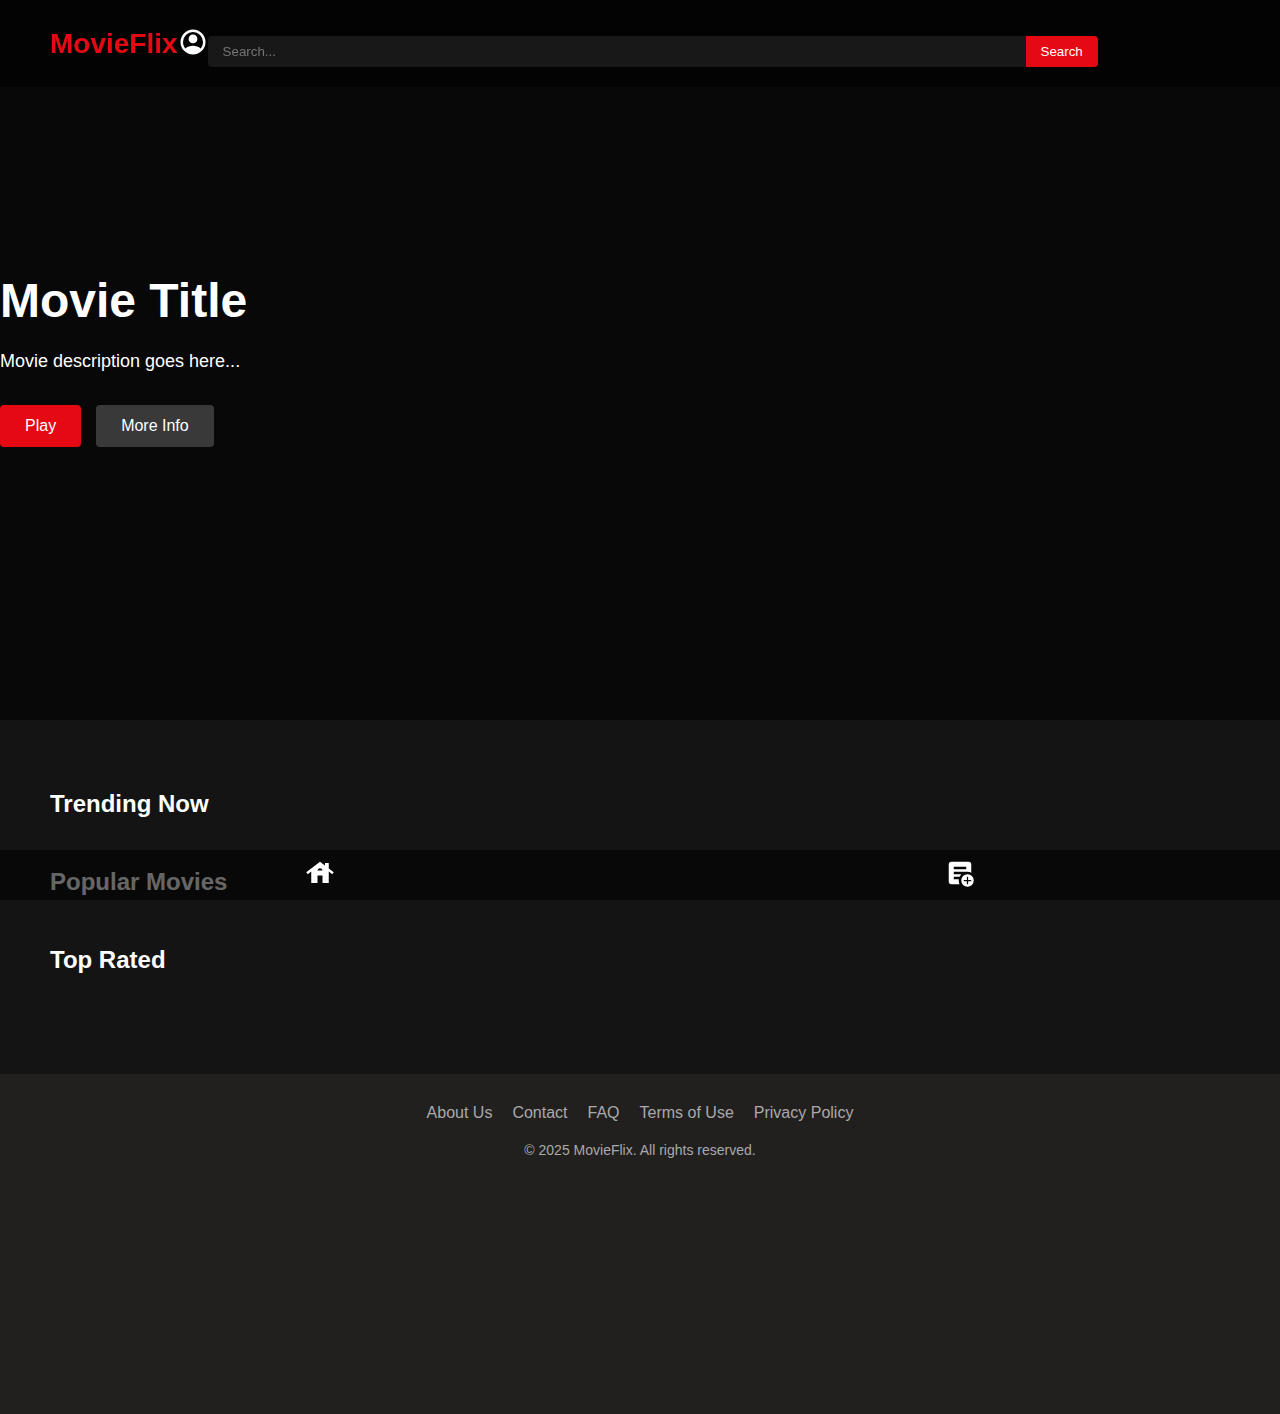
==== home.html @ 4eb02cfb "Added information when user clicked, need to adjust alfignment." ====
<!DOCTYPE html>
<html lang="en">
<head>
    <meta charset="UTF-8">
    <meta name="viewport" content="width=device-width, user-scalable=no, initial-scale=1.0">
 
    <title>MovieFlix - Stream Your Favorite Movies</title>
    <link rel="stylesheet" href="styles.css">
</head>
<body>
    <header class="header" id="header">
        <a href="#" class="logo">MovieFlix</a>
        <a href=""><img class="icon" src="img/profile.svg" alt="profile"></a>
        
        <div class="search-bar">
            <input type="text" id="searchInput" placeholder="Search...">
            <button id="searchBtn">Search</button>
        </div>
    </header>
 
    <div class="banner" id="banner">
        <div class="banner-content">
            <h1 class="banner-title" id="bannerTitle">Movie Title</h1>
            <p class="banner-description" id="bannerDescription">Movie description goes here...</p>
            <div class="banner-buttons">
                <button class="play-btn" id="playBannerBtn">Play</button>
                <button class="info-btn" id="infoBannerBtn">More Info</button>
            </div>
        </div>
    </div>
 
    <section class="categories">
        <h2 class="category-title">Trending Now</h2>
        <div class="movie-row" id="trendingMovies">
            <div class="loader" id="trendingLoader"></div>
            <!-- Movies will be added here dynamically -->
        </div>
       
        <h2 class="category-title">Popular Movies</h2>
        <div class="movie-row" id="popularMovies">
            <div class="loader" id="popularLoader"></div>
            <!-- Movies will be added here dynamically -->
        </div>
       
        <h2 class="category-title">Top Rated</h2>
        <div class="movie-row" id="topRatedMovies">
            <div class="loader" id="topRatedLoader"></div>
            <!-- Movies will be added here dynamically -->
        </div>
    </section>

    <!-- Movie Details Page -->
    <div class="movie-details" id="movieDetails">
        <button class="close-btn" id="closeDetailsBtn">&times;</button>
        <div class="info-container" id="infoContainer">
            <!-- Movie details will be populated here -->
        </div>
    </div>

 
    <footer class="footer">
        <div class="footer-links">
            <a href="#">About Us</a>
            <a href="#">Contact</a>
            <a href="#">FAQ</a>
            <a href="#">Terms of Use</a>
            <a href="#">Privacy Policy</a>
        </div>
        <p class="copyright">© 2025 MovieFlix. All rights reserved.</p>
    </footer>
    
    <nav class="nav-bottom" id="nav-bottom">
        <a href="home.html"><img src="img/home.svg" alt="Home" ></a>
        
        <a href="watchlist.html"><img src="img/watchlist.svg" alt="Watchlist"></a>
    </nav>
 
    <script src="script.js"></script>
</body>
</html>
---- styles.css ----
:root {
    --primary-color: #e50914;
    --secondary-color: #221f1f;
    --text-color: #ffffff;
    --background-dark: #141414;
    --background-light: #181818;
    --overlay-color: rgba(0, 0, 0, 0.6);
}

* {
    margin: 0;
    padding: 0;
    box-sizing: border-box;
    font-family: 'Segoe UI', Tahoma, Geneva, Verdana, sans-serif;
}

body {
    background-color: var(--background-dark);
    color: var(--text-color);
}

.header {
    display: flex;
    justify-content: space-between;
    align-items: center;
    padding: 20px 50px;
    position: fixed;
    top: 0;
    width: 100%;
    z-index: 100;
    transition: background-color 0.3s;
    background-color: var(--overlay-color);
    transition: transform 0.4s ease, opacity 0.3s ease;
}

.logo {
    color: var(--primary-color);
    font-size: 28px;
    font-weight: bold;
    text-decoration: none;
}

.icon{
    height: 30px;
    cursor: pointer;
    transition: transform 0.2s ease;
    filter: brightness(0) invert(1);
}

.search-bar {
    display: flex;
    width: 100%;
    margin:auto;
    margin-top: 1rem;
}

.search-bar input {
    width:80%;
    padding: 8px 15px;
    border: none;
    border-radius: 4px 0 0 4px;
    background-color: var(--background-light);
    color: var(--text-color);
    outline: none;
}

.search-bar input::-webkit-input-placeholder{
    text-align: left;
}

.search-bar button {
    padding: 8px 15px;
    border: none;
    border-radius: 0 4px 4px 0;
    background-color: var(--primary-color);
    color: var(--text-color);
    cursor: pointer; /*Don't need this for mobile but oh well*/
}

.banner {
    position: relative;
    height: 80vh;
    background-size: cover;
    background-position: center;
    display: flex;
    flex-direction: column;
    justify-content: center;
    padding: 0 50px 0 0;
}

/* Overlay the background */
.banner::after {
    content: "";
    position: absolute;
    top: 0;
    left: 0;
    width: 100%;
    height: 100%;
    background-color: var(--overlay-color);
    z-index: 1;
}

.banner-content {
    position: relative;
    z-index: 2;
    max-width: 650px;
}

.banner-title {
    font-size: 48px;
    margin-bottom: 20px;
}

.banner-description {
    font-size: 18px;
    margin-bottom: 30px;
    line-height: 1.5;
}

.banner-buttons {
    display: flex;
    gap: 15px;
}

.banner-buttons button {
    padding: 12px 25px;
    border: none;
    border-radius: 4px;
    font-size: 16px;
    font-weight: 500;
    cursor: pointer;
    transition: opacity 0.3s;
}

.banner-buttons button:hover {
    opacity: 0.85;
}

.play-btn {
    background-color: var(--primary-color);
    color: var(--text-color);
}

.info-btn {
    background-color: rgba(255, 255, 255, 0.2);
    color: var(--text-color);
}

.categories {
    padding: 50px;
    margin-top: 20px;
}

.category-title {
    font-size: 24px;
    margin-bottom: 20px;
}

.movie-row {
    display: flex;
    overflow-x: scroll;
    gap: 15px;
    padding-bottom: 30px;
    scrollbar-width: thin;
    scrollbar-color: var(--primary-color) var(--background-light);
}

.movie-row::-webkit-scrollbar {
    height: 8px;
}

.movie-row::-webkit-scrollbar-track {
    background: var(--background-light);
    border-radius: 10px;
}

.movie-row::-webkit-scrollbar-thumb {
    background-color: var(--primary-color);
    border-radius: 10px;
}

.movie-card {
    min-width: 150px; 
    border-radius: 6px;
    overflow: hidden;
    transition: transform 0.3s;
    position: relative;
    cursor: pointer;
}

.movie-card:hover {
    transform: scale(1.05);
}

.movie-card img {
    width: 100%;
    height: 300px;
    object-fit: cover;
}

.movie-info {
    padding: 15px;
    background-color: var(--background-light);
}

.movie-title {
    font-size: 16px;
    margin-bottom: 8px;
    white-space: nowrap;
    overflow: hidden;
    text-overflow: ellipsis;
}

.movie-year {
    font-size: 14px;
    color: #aaa;
}

/* Rating in top right of movie poster */
.rating {
    position: absolute;
    top: 10px;
    right: 10px;
    background-color: var(--primary-color);
    color: var(--text-color);
    padding: 4px 8px;
    border-radius: 4px;
    font-size: 14px;
    font-weight: bold;
}

.footer {
    background-color: var(--secondary-color);
    padding: 30px 50px;
    padding-bottom: 20%;
    text-align: center;
}

.footer-links {
    display: flex;
    justify-content: center;
    gap: 20px;
    margin-bottom: 20px;
}

.footer-links a {
    color: #aaa;
    text-decoration: none;
    transition: color 0.3s;
}

.footer-links a:hover {
    color: var(--primary-color);
}

.copyright {
    color: #aaa;
    font-size: 14px;
}

/* Loading spinner, the content showed too fast so this is rarely shown.s */
.loader {
    border: 4px solid #f3f3f3;
    border-top: 4px solid var(--primary-color);
    border-radius: 50%;
    width: 30px;
    height: 30px;
    animation: spin 1s linear infinite;
    margin: 20px auto;
    display: none;
}

.nav-bottom{
    display: flex;
    justify-content: space-around;
    align-items: center;

    position: fixed;
    width: 100%;
    padding: .5rem 0px;
    bottom: 0;
    z-index: 1000;
    background-color: var(--overlay-color);
    transition: transform 0.4s ease, opacity 0.3s ease;
}

.nav-bottom img {
    height: 30px;
    cursor: pointer;
    transition: transform 0.2s ease;
    filter: brightness(0) invert(1);
}

/* Movie Details Page Styles */
.movie-details {
    position: fixed;
    top: 0;
    left: 0;
    width: 100%;
    height: 100%;
    background-color: var(--background-dark);
    z-index: 1000;
    display: none;
    overflow-y: auto;
    padding-top: 80px;
}

.info-container {
    max-width: 1200px;
    margin: 0 auto;
    padding: 30px;
    display: flex;
    flex-direction: column;
    gap: 30px;
}

.info-container h1 {
    font-size: 36px;
    margin-bottom: 20px;
}

.info-container .movie-card {
    display: flex;
    min-width: auto;
    width: 100%;
    background-color: var(--background-light);
    border-radius: 8px;
    overflow: hidden;
    margin-bottom: 30px;
}

.info-container .movie-card img {
    width: 300px;
    height: 450px;
    object-fit: cover;
}

.ratings {
    padding: 20px;
    flex: 1;
}

.ratings p {
    margin-bottom: 10px;
    font-size: 16px;
}

.watchlist-btn {
    background-color: var(--primary-color);
    color: var(--text-color);
    border: none;
    padding: 12px 25px;
    border-radius: 4px;
    font-size: 16px;
    font-weight: 500;
    cursor: pointer;
    margin: 20px;
    align-self: flex-start;
}

.synopsis {
    background-color: var(--background-light);
    padding: 20px;
    border-radius: 8px;
}

.synopsis h2 {
    font-size: 24px;
    margin-bottom: 15px;
}

.synopsis p {
    line-height: 1.6;
    font-size: 16px;
}

.action-buttons {
    display: flex;
    gap: 15px;
    margin: 20px 0;
}


@keyframes spin {
    0% { transform: rotate(0deg); }
    100% { transform: rotate(360deg); }
}

/* Responsive design */
@media (max-width: 768px) {
    .header {
        padding: 15px 20px;
        flex-wrap: wrap;
    }
   
    .banner {
        height: 64vh;
        padding: 0 20px;
    }
   
    .banner-title {
        font-size: 32px;
    }
   
    .banner-description {
        font-size: 16px;
    }
   
    .categories {
        padding: 30px 20px;
    }
   
    .movie-card {
        min-width: 150px;
    }
   
    .movie-card img {
        height: 225px;
    }
}
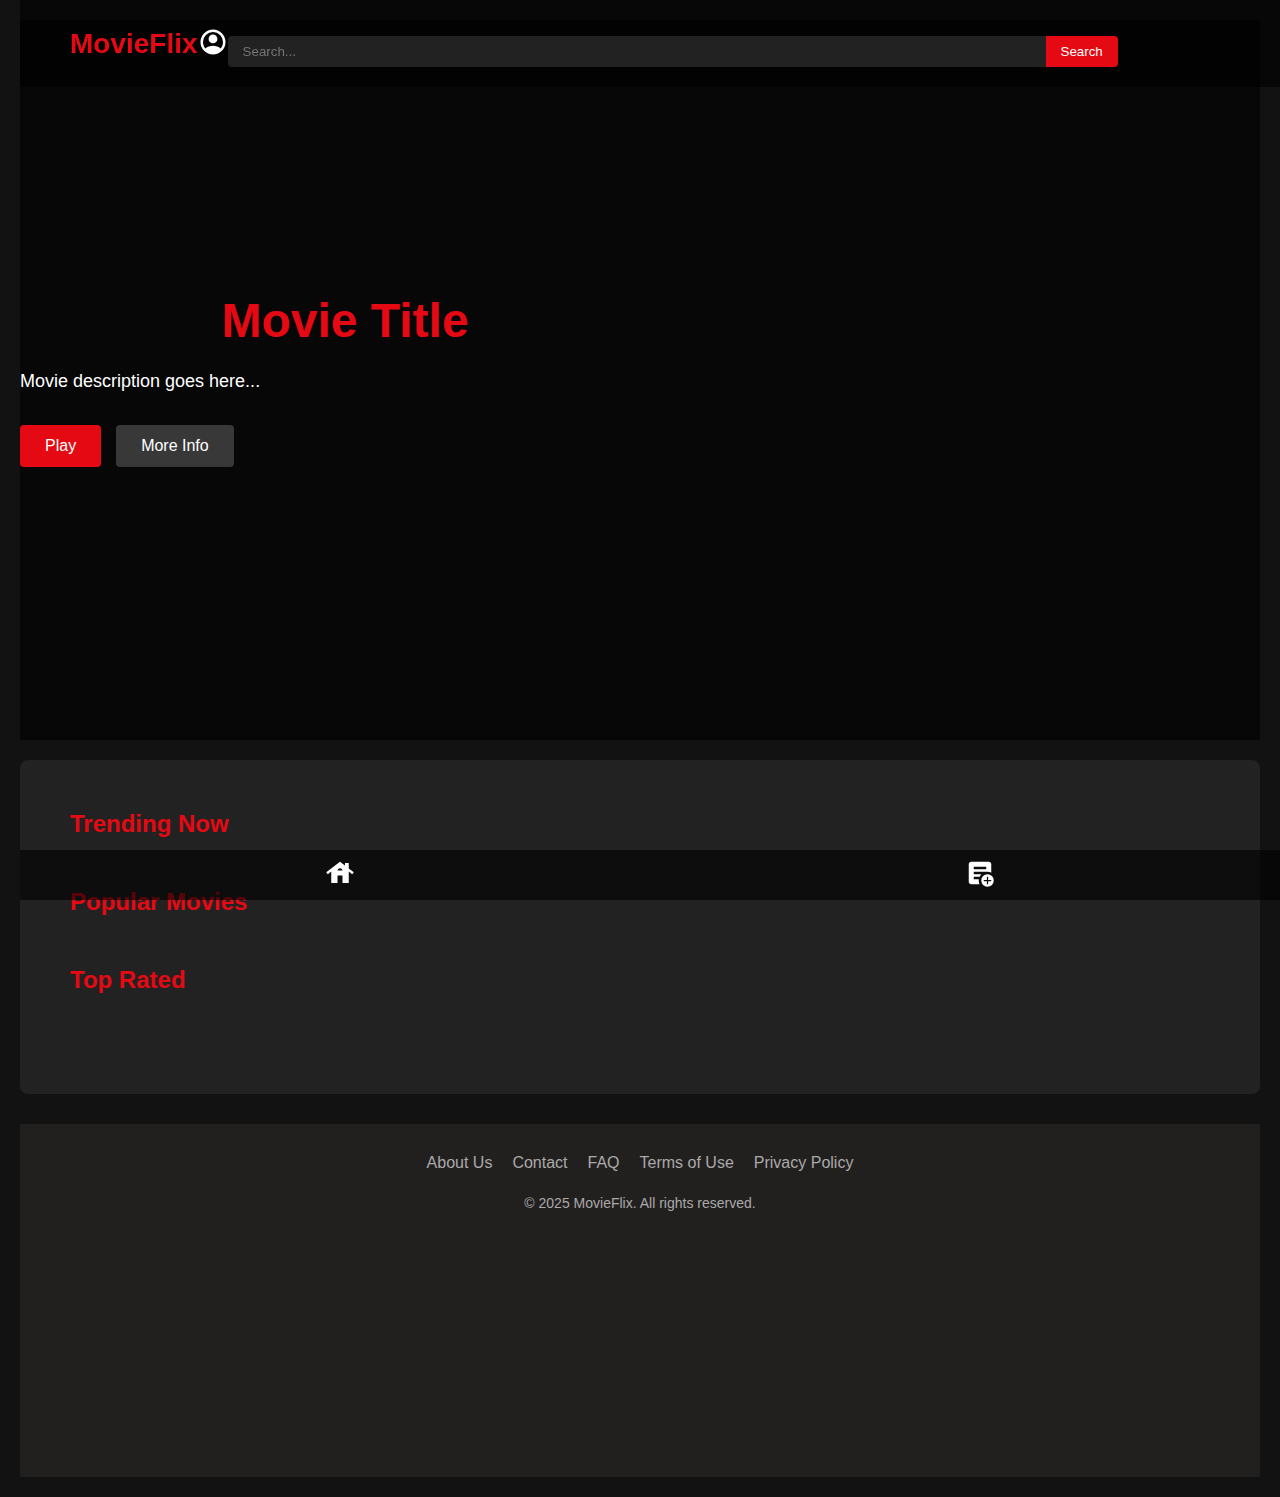
==== commit 71e39690: "Added about us section MovieFlix mission, our team, add some css for the about section add javascrip" ====
--- a/home.html
+++ b/home.html
@@ -53,6 +53,7 @@
     <div class="movie-details" id="movieDetails">
         <button class="close-btn" id="closeDetailsBtn">&times;</button>
         <div class="info-container" id="infoContainer">
+            
             <!-- Movie details will be populated here -->
         </div>
     </div>
@@ -60,7 +61,7 @@
  
     <footer class="footer">
         <div class="footer-links">
-            <a href="#">About Us</a>
+            <a href="#" onclick="showAboutUs(); return false;">About Us</a>
             <a href="#">Contact</a>
             <a href="#">FAQ</a>
             <a href="#">Terms of Use</a>
--- a/styles.css
+++ b/styles.css
@@ -5,6 +5,8 @@
     --background-dark: #141414;
     --background-light: #181818;
     --overlay-color: rgba(0, 0, 0, 0.6);
+
+    
 }
 
 * {
@@ -138,7 +140,7 @@
 
 .play-btn {
     background-color: var(--primary-color);
-    color: var(--text-color);
+    color: var(--text-color); 
 }
 
 .info-btn {
@@ -202,6 +204,8 @@
     padding: 15px;
     background-color: var(--background-light);
 }
+
+
 
 .movie-title {
     font-size: 16px;
@@ -286,6 +290,7 @@
 
 .nav-bottom img {
     height: 30px;
+    width: 30px;
     cursor: pointer;
     transition: transform 0.2s ease;
     filter: brightness(0) invert(1);
@@ -307,11 +312,11 @@
 
 .info-container {
     max-width: 1200px;
-    margin: 0 auto;
-    padding: 30px;
+    margin: 15px 30px;
     display: flex;
     flex-direction: column;
     gap: 30px;
+    position: relative;
 }
 
 .info-container h1 {
@@ -320,7 +325,7 @@
 }
 
 .info-container .movie-card {
-    display: flex;
+    display:grid;
     min-width: auto;
     width: 100%;
     background-color: var(--background-light);
@@ -330,9 +335,20 @@
 }
 
 .info-container .movie-card img {
-    width: 300px;
-    height: 450px;
+    width: 100%;
+    height: 100%;
     object-fit: cover;
+}
+
+.close-btn{
+    position: absolute;
+    top: 60px;
+    right: 30px;
+    color: var(--text-color);
+    font-size: 32px;
+    cursor: pointer;
+    background: none;
+    border: none;
 }
 
 .ratings {
@@ -345,7 +361,14 @@
     font-size: 16px;
 }
 
-.watchlist-btn {
+.action-buttons{
+    display: flex;
+    justify-content:space-around;
+    margin: 0.5rem;
+}
+
+/* This is the add to watchlist */
+.watchlist-btn-info {
     background-color: var(--primary-color);
     color: var(--text-color);
     border: none;
@@ -354,8 +377,19 @@
     font-size: 16px;
     font-weight: 500;
     cursor: pointer;
-    margin: 20px;
-    align-self: flex-start;
+}
+
+.play-btn-info{
+    background-color: var(--primary-color);
+    color: var(--text-color);
+    border: none;
+    padding: 12px 25px;
+    border-radius: 4px;
+
+    font-size: 16px;
+    font-weight: 500;
+
+    cursor: pointer;
 }
 
 .synopsis {
@@ -374,11 +408,7 @@
     font-size: 16px;
 }
 
-.action-buttons {
-    display: flex;
-    gap: 15px;
-    margin: 20px 0;
-}
+
 
 
 @keyframes spin {
@@ -417,4 +447,227 @@
     .movie-card img {
         height: 225px;
     }
+}
+
+/* WATCHLIST STYLE */
+.watchlist-grid {
+    display: grid;
+    grid-template-columns: repeat(2, 1fr);
+    gap: 20px;
+    width: 90%;
+    max-width: 800px;
+    margin: 0 auto;
+    overflow-y: auto;
+    max-height: 75vh; /* Set a max height to enable scrolling */
+    padding: 10px;
+}
+
+/* Style the scrollbar for the watchlist */
+.watchlist-grid::-webkit-scrollbar {
+    width: 8px;
+}
+
+.watchlist-grid::-webkit-scrollbar-track {
+    background: var(--background-light);
+    border-radius: 10px;
+}
+
+.watchlist-grid::-webkit-scrollbar-thumb {
+    background-color: var(--primary-color);
+    border-radius: 10px;
+    border: 2px solid var(--background-light);
+}
+
+/* Make the movie cards in the watchlist slightly different */
+.watchlist-grid .movie-card {
+    min-width: auto;
+    width: 100%;
+    margin-bottom: 15px;
+}
+
+@media (max-width: 768px) {
+    .watchlist-grid {
+        width: 95%;
+        gap: 15px;
+    }
+}
+
+.remove-btn{
+    background-color: var(--primary-color);
+    color: var(--text-color);
+    order: none;
+    padding: 8px;
+    border-radius: 4px;
+    cursor: pointer;
+    margin: auto;
+    margin-top: 10px;
+    display: block;
+}
+
+
+/* About Section css */
+:root {
+    --background-dark: #121212;
+    --background-light: #222;
+    --primary-color: #e50914;
+    --text-color: #fff;
+}
+
+body {
+    font-family: Arial, sans-serif;
+    background-color: var(--background-dark);
+    color: var(--text-color);
+    margin: 0;
+    padding: 20px;
+}
+
+
+/* About Us link button */
+.about-link {
+    display: inline-block;
+    padding: 10px 20px;
+    background-color: var(--primary-color);
+    color: var(--text-color);
+    text-decoration: none;
+    border-radius: 4px;
+    font-weight: bold;
+}
+
+/* About Us All Styles */
+#aboutUsOverlay {
+    position: fixed;
+    top: 0;
+    left: 0;
+    width: 100%;
+    height: 100%;
+    background-color: var(--background-dark);
+    z-index: 1000;
+    padding-top: 80px;
+    overflow-y: auto;
+}
+
+.info-container {
+    max-width: 1000px;
+    margin: 0 auto;
+    padding: 0 20px 40px;
+}
+
+.close-btn {
+    position: absolute;
+    top: 20px;
+    right: 30px;
+    font-size: 40px;
+    color: var(--text-color);
+    background: none;
+    border: none;
+    cursor: pointer;
+}
+
+/* About Us Content Styles */
+h1 {
+    font-size: 36px;
+    color: var(--primary-color);
+    margin-bottom: 30px;
+    text-align: center;
+}
+
+section {
+    background-color: var(--background-light);
+    padding: 30px;
+    border-radius: 8px;
+    margin-bottom: 30px;
+}
+
+h2 {
+    font-size: 24px;
+    margin-bottom: 20px;
+    color: var(--primary-color);
+}
+
+p {
+    font-size: 16px;
+    line-height: 1.6;
+    margin-bottom: 15px;
+}
+
+.features-grid {
+    display: grid;
+    grid-template-columns: repeat(auto-fit, minmax(300px, 1fr));
+    gap: 20px;
+    margin-bottom: 30px;
+}
+
+.feature-card {
+    background-color: var(--background-light);
+    border-radius: 8px;
+    overflow: hidden;
+}
+
+.feature-icon {
+    height: 150px;
+    background-color: #444;
+    display: flex;
+    align-items: center;
+    justify-content: center;
+}
+
+.feature-icon span {
+    font-size: 48px;
+    color: var(--primary-color);
+}
+
+.feature-content {
+    padding: 20px;
+}
+
+.team-grid {
+    display: grid;
+    grid-template-columns: repeat(auto-fit, minmax(200px, 1fr));
+    gap: 20px;
+}
+
+.team-member {
+    text-align: center;
+}
+
+.team-photo {
+    width: 100px;
+    height: 100px;
+    background-color: #555;
+    border-radius: 50%;
+    margin: 0 auto 15px;
+    border: 3px solid var(--primary-color);
+}
+
+.team-name {
+    font-size: 18px;
+    margin-bottom: 5px;
+}
+
+.team-role {
+    color: #aaa;
+}
+
+.cta-button {
+    background-color: var(--primary-color);
+    color: var(--text-color);
+    border: none;
+    padding: 12px 25px;
+    border-radius: 4px;
+    font-size: 16px;
+    font-weight: 500;
+    cursor: pointer;
+}
+
+/* Responsive adjustments */
+@media (max-width: 768px) {
+    #aboutUsOverlay .info-container {
+        margin: 15px;
+        padding: 0 10px 30px;
+    }
+    
+    .features-grid,
+    .team-grid {
+        grid-template-columns: 1fr;
+    }
 }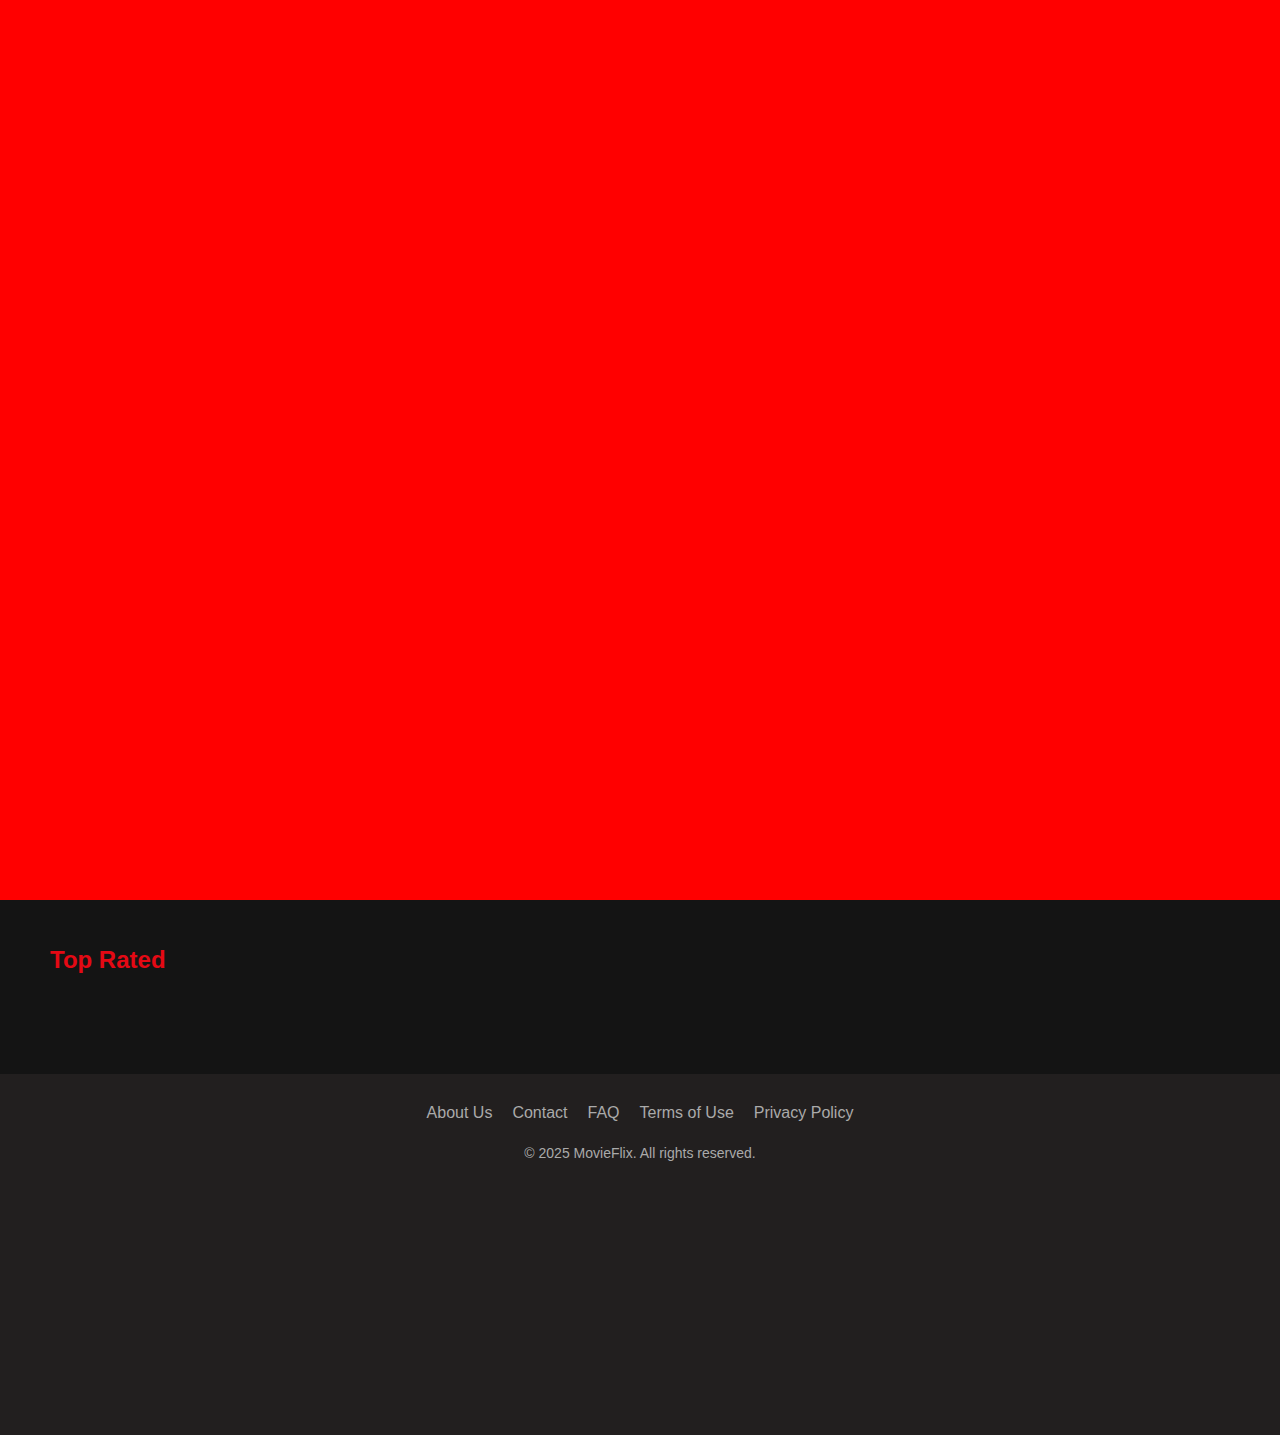
==== commit ccc70b21: "Added simple transition" ====
--- a/home.html
+++ b/home.html
@@ -3,11 +3,12 @@
 <head>
     <meta charset="UTF-8">
     <meta name="viewport" content="width=device-width, user-scalable=no, initial-scale=1.0">
- 
+
     <title>MovieFlix - Stream Your Favorite Movies</title>
     <link rel="stylesheet" href="styles.css">
 </head>
 <body>
+    <div class="transition-overlay"></div>
     <header class="header" id="header">
         <a href="#" class="logo">MovieFlix</a>
         <a href=""><img class="icon" src="img/profile.svg" alt="profile"></a>
@@ -17,7 +18,7 @@
             <button id="searchBtn">Search</button>
         </div>
     </header>
- 
+
     <div class="banner" id="banner">
         <div class="banner-content">
             <h1 class="banner-title" id="bannerTitle">Movie Title</h1>
@@ -28,7 +29,7 @@
             </div>
         </div>
     </div>
- 
+
     <section class="categories">
         <h2 class="category-title">Trending Now</h2>
         <div class="movie-row" id="trendingMovies">
@@ -57,8 +58,8 @@
             <!-- Movie details will be populated here -->
         </div>
     </div>
+    
 
- 
     <footer class="footer">
         <div class="footer-links">
             <a href="#" onclick="showAboutUs(); return false;">About Us</a>
@@ -69,14 +70,15 @@
         </div>
         <p class="copyright">© 2025 MovieFlix. All rights reserved.</p>
     </footer>
-    
+
     <nav class="nav-bottom" id="nav-bottom">
-        <a href="home.html"><img src="img/home.svg" alt="Home" ></a>
-        
-        <a href="watchlist.html"><img src="img/watchlist.svg" alt="Watchlist"></a>
+        <a onclick="transitionTo('home.html')"><img src="img/home.svg" alt="Home"></a>
+        <a onclick="transitionTo('watchlist.html')"><img src="img/watchlist.svg" alt="Watchlist"></a>
     </nav>
- 
+
     <script src="script.js"></script>
+
+
+
 </body>
-</html>
- +</html>--- a/styles.css
+++ b/styles.css
@@ -502,24 +502,9 @@
     margin: auto;
     margin-top: 10px;
     display: block;
-}
-
-
-/* About Section css */
-:root {
-    --background-dark: #121212;
-    --background-light: #222;
-    --primary-color: #e50914;
-    --text-color: #fff;
-}
-
-body {
-    font-family: Arial, sans-serif;
-    background-color: var(--background-dark);
-    color: var(--text-color);
-    margin: 0;
-    padding: 20px;
-}
+
+}
+
 
 
 /* About Us link button */
@@ -564,19 +549,7 @@
 }
 
 /* About Us Content Styles */
-h1 {
-    font-size: 36px;
-    color: var(--primary-color);
-    margin-bottom: 30px;
-    text-align: center;
-}
-
-section {
-    background-color: var(--background-light);
-    padding: 30px;
-    border-radius: 8px;
-    margin-bottom: 30px;
-}
+
 
 h2 {
     font-size: 24px;
@@ -670,4 +643,77 @@
     .team-grid {
         grid-template-columns: 1fr;
     }
+}
+
+.intro-title{
+    text-align: center;
+    font-size: 48px;
+    color: var(--primary-color);
+}
+
+.intro-title-box{
+    position: absolute;
+    top: 50%;
+    left: 50%;
+    transform: translate(-50%, -50%);
+    width: 80%;
+    height: 25%;
+}
+
+/* Intro */
+
+.intro-title-box{
+    position: absolute;
+    top: 40%;
+    left:50%;
+    transform: translate(-50%, -40%);
+    text-align: center;
+    width: 90%;
+}
+
+.intro-title{
+    font-size: 64px;
+    color: var(--primary-color);
+}
+
+.intro-subtitle{
+    font-size: 18px;
+    margin-bottom: 30px;
+    line-height: 1.5;
+}
+
+.intro-btn{
+    margin-top: 80%;
+    background-color: var(--primary-color);
+    color: var(--text-color);
+    border: none;
+    padding: 12px 25px;
+    border-radius: 4px;
+
+    font-size: 16px;
+    font-weight: 500;
+
+    cursor: pointer;
+}
+
+.transition-overlay {
+    position: fixed;
+    top: 0;
+    left: 0; /* Start covering the screen on load */
+    width: 100%;
+    height: 100%;
+    background-color: red;
+    z-index: 9999;
+    pointer-events: none;
+    animation: slideOut 0.5s ease-out forwards;
+}
+
+@keyframes slideOut {
+    from { left: 0; }
+    to { left: -100%; }
+}
+
+@keyframes slideIn{
+    from {left: -100%;}
+    to {left:0;}
 }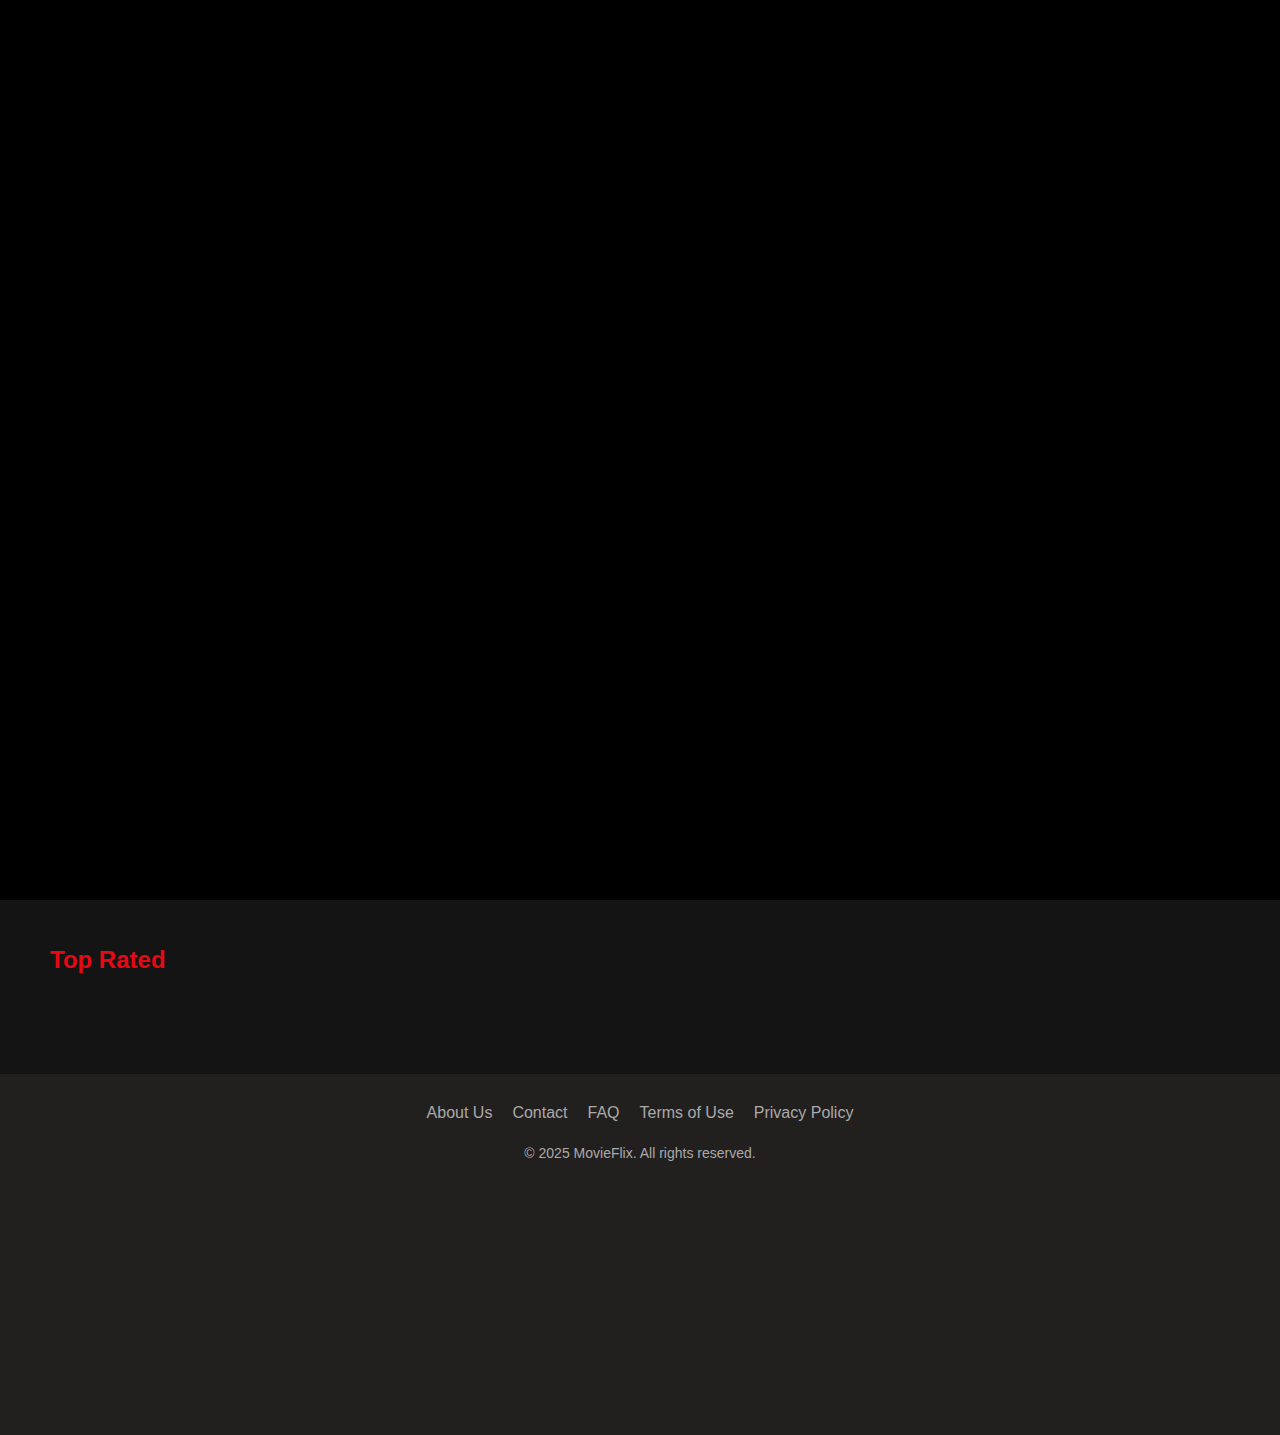
==== commit 052ca280: "Finsihed transition and fixed the close detail button" ====
--- a/home.html
+++ b/home.html
@@ -8,7 +8,9 @@
     <link rel="stylesheet" href="styles.css">
 </head>
 <body>
-    <div class="transition-overlay"></div>
+    <div class="transition-overlay">
+        
+    </div>
     <header class="header" id="header">
         <a href="#" class="logo">MovieFlix</a>
         <a href=""><img class="icon" src="img/profile.svg" alt="profile"></a>
@@ -72,7 +74,7 @@
     </footer>
 
     <nav class="nav-bottom" id="nav-bottom">
-        <a onclick="transitionTo('home.html')"><img src="img/home.svg" alt="Home"></a>
+        <a onclick="transitionTo('intro.html')"><img src="img/home.svg" alt="Home"></a>
         <a onclick="transitionTo('watchlist.html')"><img src="img/watchlist.svg" alt="Watchlist"></a>
     </nav>
 
--- a/styles.css
+++ b/styles.css
@@ -702,10 +702,10 @@
     left: 0; /* Start covering the screen on load */
     width: 100%;
     height: 100%;
-    background-color: red;
+    background-color: black;
     z-index: 9999;
     pointer-events: none;
-    animation: slideOut 0.5s ease-out forwards;
+    animation: slideOut 0.1s ease-out forwards;
 }
 
 @keyframes slideOut {
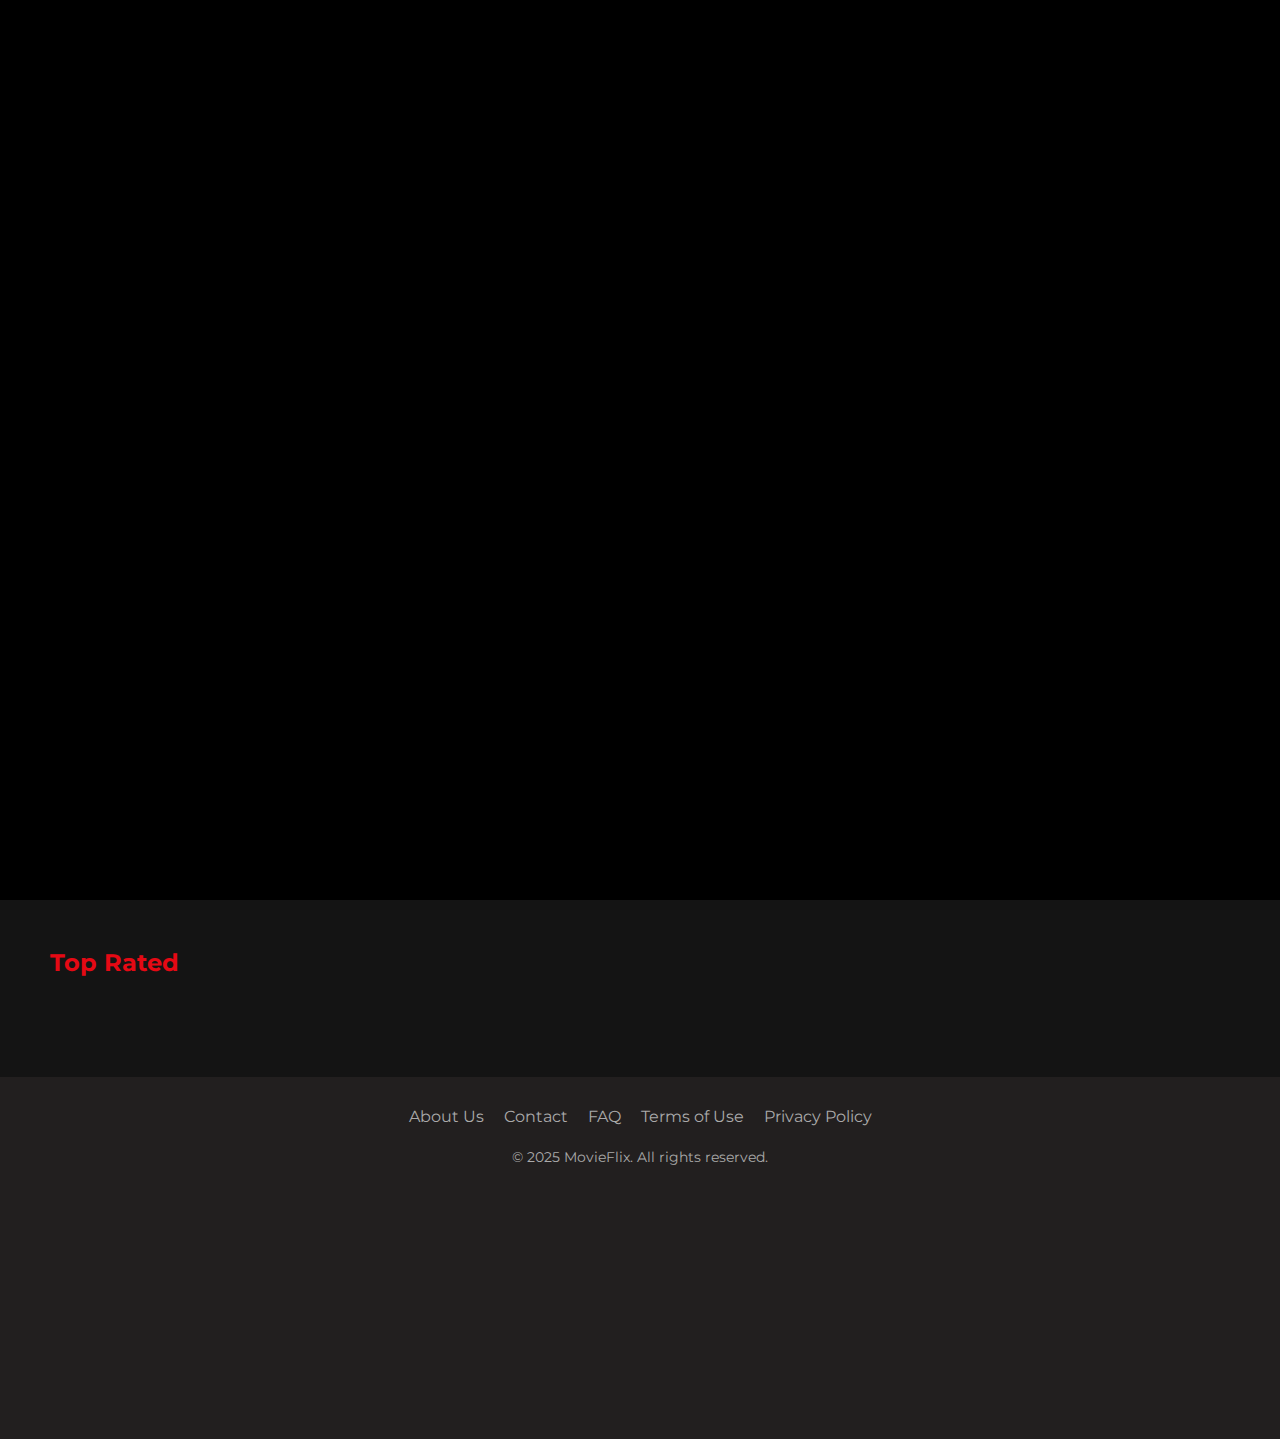
==== commit caf112be: "1. Change to Montserrat font 2.  Change image in about us page 3. Consistent font size by adding to " ====
--- a/home.html
+++ b/home.html
@@ -5,6 +5,9 @@
     <meta name="viewport" content="width=device-width, user-scalable=no, initial-scale=1.0">
 
     <title>MovieFlix - Stream Your Favorite Movies</title>
+    <link rel="preconnect" href="https://fonts.googleapis.com">
+<link rel="preconnect" href="https://fonts.gstatic.com" crossorigin>
+<link href="https://fonts.googleapis.com/css2?family=Montserrat:ital,wght@0,100..900;1,100..900&display=swap" rel="stylesheet">
     <link rel="stylesheet" href="styles.css">
 </head>
 <body>
--- a/styles.css
+++ b/styles.css
@@ -4,16 +4,22 @@
     --text-color: #ffffff;
     --background-dark: #141414;
     --background-light: #181818;
-    --overlay-color: rgba(0, 0, 0, 0.6);
-
-    
+    --overlay-color: #00000099;
+
+    --fs-title: 32px;
+    --fs-h1:24px;
+    --fs-h2:20px;
+    --fs-h3:18px;
+    --fs-body:16px;
+    --fs-label:14px;
+    --fs-button:16px;
 }
 
 * {
     margin: 0;
     padding: 0;
     box-sizing: border-box;
-    font-family: 'Segoe UI', Tahoma, Geneva, Verdana, sans-serif;
+    font-family: 'Montserrat', sans-serif;
 }
 
 body {
@@ -90,7 +96,7 @@
     padding: 0 50px 0 0;
 }
 
-/* Overlay the background */
+/* Background overlay */
 .banner::after {
     content: "";
     position: absolute;
@@ -109,12 +115,12 @@
 }
 
 .banner-title {
-    font-size: 48px;
+    font-size: var(--fs-title);
     margin-bottom: 20px;
 }
 
 .banner-description {
-    font-size: 18px;
+    font-size: var(--fs-h3);
     margin-bottom: 30px;
     line-height: 1.5;
 }
@@ -128,7 +134,7 @@
     padding: 12px 25px;
     border: none;
     border-radius: 4px;
-    font-size: 16px;
+    font-size: var(--fs-button);
     font-weight: 500;
     cursor: pointer;
     transition: opacity 0.3s;
@@ -154,7 +160,7 @@
 }
 
 .category-title {
-    font-size: 24px;
+    font-size: var(--fs-h1);
     margin-bottom: 20px;
 }
 
@@ -205,10 +211,8 @@
     background-color: var(--background-light);
 }
 
-
-
 .movie-title {
-    font-size: 16px;
+    font-size: var(--fs-body);
     margin-bottom: 8px;
     white-space: nowrap;
     overflow: hidden;
@@ -216,7 +220,7 @@
 }
 
 .movie-year {
-    font-size: 14px;
+    font-size: var(--fs-label);
     color: #aaa;
 }
 
@@ -229,7 +233,7 @@
     color: var(--text-color);
     padding: 4px 8px;
     border-radius: 4px;
-    font-size: 14px;
+    font-size: var(--fs-label);
     font-weight: bold;
 }
 
@@ -259,7 +263,7 @@
 
 .copyright {
     color: #aaa;
-    font-size: 14px;
+    font-size: var(--fs-label);
 }
 
 /* Loading spinner, the content showed too fast so this is rarely shown.s */
@@ -320,7 +324,7 @@
 }
 
 .info-container h1 {
-    font-size: 36px;
+    font-size: var(--fs-h1);
     margin-bottom: 20px;
 }
 
@@ -358,7 +362,7 @@
 
 .ratings p {
     margin-bottom: 10px;
-    font-size: 16px;
+    font-size: var(--fs-body);
 }
 
 .action-buttons{
@@ -374,7 +378,7 @@
     border: none;
     padding: 12px 25px;
     border-radius: 4px;
-    font-size: 16px;
+    font-size: var(--fs-body);
     font-weight: 500;
     cursor: pointer;
 }
@@ -386,7 +390,7 @@
     padding: 12px 25px;
     border-radius: 4px;
 
-    font-size: 16px;
+    font-size: var(--fs-body);
     font-weight: 500;
 
     cursor: pointer;
@@ -399,13 +403,13 @@
 }
 
 .synopsis h2 {
-    font-size: 24px;
+    font-size: var(--fs-h2);
     margin-bottom: 15px;
 }
 
 .synopsis p {
     line-height: 1.6;
-    font-size: 16px;
+    font-size: var(--fs-body);
 }
 
 
@@ -422,28 +426,21 @@
         padding: 15px 20px;
         flex-wrap: wrap;
     }
-   
+
     .banner {
         height: 64vh;
         padding: 0 20px;
     }
-   
-    .banner-title {
-        font-size: 32px;
-    }
-   
-    .banner-description {
-        font-size: 16px;
-    }
-   
+
+
     .categories {
         padding: 30px 20px;
     }
-   
+
     .movie-card {
         min-width: 150px;
     }
-   
+
     .movie-card img {
         height: 225px;
     }
@@ -506,7 +503,6 @@
 }
 
 
-
 /* About Us link button */
 .about-link {
     display: inline-block;
@@ -552,13 +548,13 @@
 
 
 h2 {
-    font-size: 24px;
+    font-size: var(--fs-h2);
     margin-bottom: 20px;
     color: var(--primary-color);
 }
 
 p {
-    font-size: 16px;
+    font-size: var(--fs-body);
     line-height: 1.6;
     margin-bottom: 15px;
 }
@@ -613,7 +609,7 @@
 }
 
 .team-name {
-    font-size: 18px;
+    font-size: var(--fs-h3);
     margin-bottom: 5px;
 }
 
@@ -627,7 +623,7 @@
     border: none;
     padding: 12px 25px;
     border-radius: 4px;
-    font-size: 16px;
+    font-size: var(--fs-button);
     font-weight: 500;
     cursor: pointer;
 }
@@ -645,22 +641,12 @@
     }
 }
 
+/* Intro */
+
 .intro-title{
-    text-align: center;
-    font-size: 48px;
+    font-size: var(--fs-title);
     color: var(--primary-color);
 }
-
-.intro-title-box{
-    position: absolute;
-    top: 50%;
-    left: 50%;
-    transform: translate(-50%, -50%);
-    width: 80%;
-    height: 25%;
-}
-
-/* Intro */
 
 .intro-title-box{
     position: absolute;
@@ -671,13 +657,8 @@
     width: 90%;
 }
 
-.intro-title{
-    font-size: 64px;
-    color: var(--primary-color);
-}
-
 .intro-subtitle{
-    font-size: 18px;
+    font-size: var(--fs-h3);
     margin-bottom: 30px;
     line-height: 1.5;
 }
@@ -690,7 +671,7 @@
     padding: 12px 25px;
     border-radius: 4px;
 
-    font-size: 16px;
+    font-size: var(--fs-button);
     font-weight: 500;
 
     cursor: pointer;
